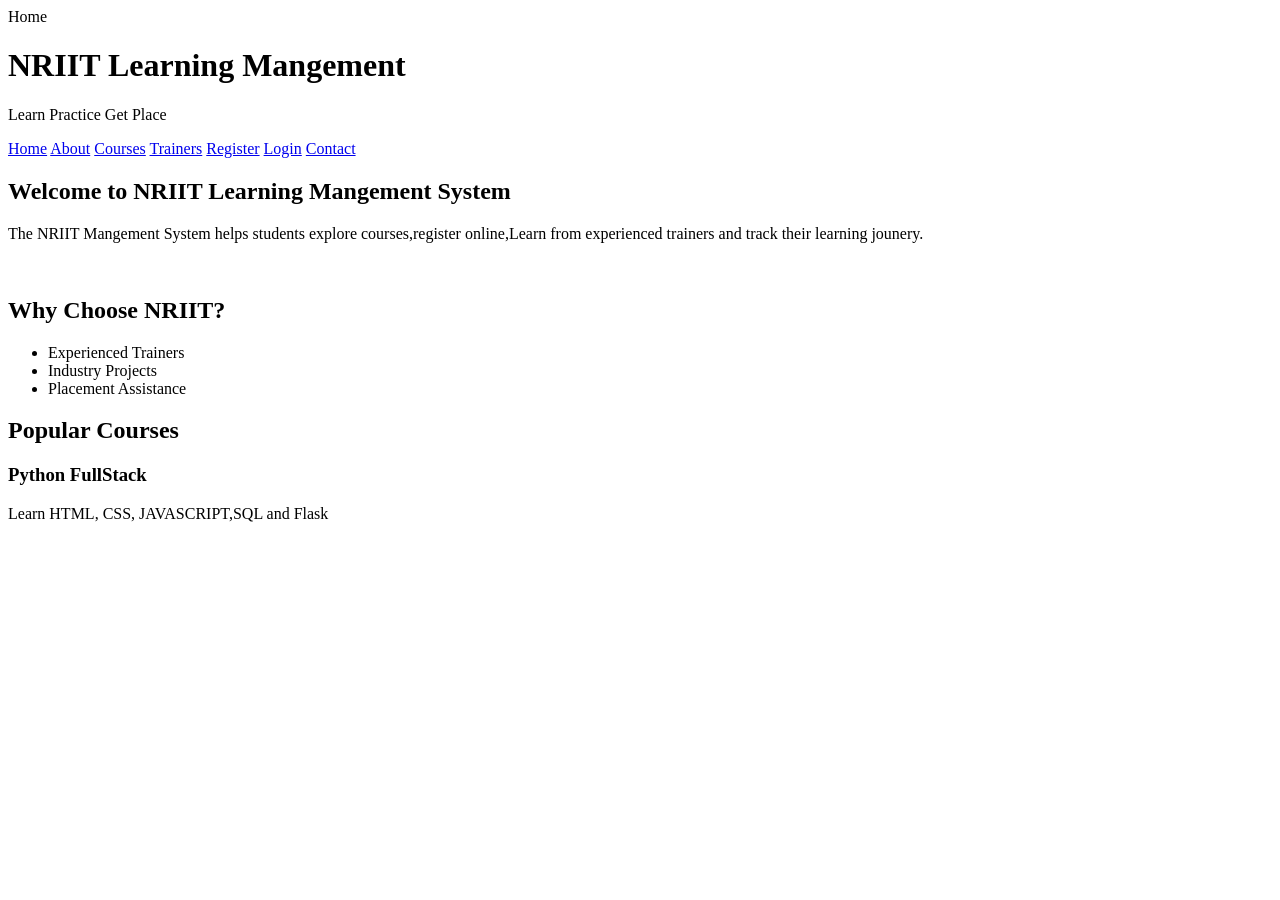
==== index.html @ a82b9776 "html" ====
<!DOCTYPE html>
<html lang="en">
<head>
    <meta charset="UTF-8">
    <meta name="viewport" content="width=\, initial-scale=1.0">
    <title>Document</title>
</head>
<body>
    <header>
        Home<br>
        <h1>NRIIT Learning Mangement</h1>
        <p> Learn Practice Get Place</p>
        <nav>
            <a href="index.html">Home</a>
            <a href="about.html">About</a>
            <a href="courses.html">Courses</a>
            <a href="trainers.html">Trainers</a>
            <a href="register.html">Register</a>
            <a href="login.html">Login</a>
            <a href="contact.html">Contact</a>
        </nav>
    </header>
    <main>
        <section>
            <h2>Welcome to NRIIT Learning Mangement System</h2>
            <p>
                The NRIIT Mangement System helps students explore courses,register
            online,Learn from experienced trainers and track their learning jounery.
            </p>
            <img src="image/banner.jpg" alt=""LMS Banner"width="800">
        </section>
        <h2>Why Choose NRIIT?</h2>
        <ul>
            <li>Experienced Trainers</li>
            <li>Industry Projects</li>
            <li>Placement Assistance</li>
        </ul>
    </section>
    <section>
        <h2>Popular Courses</h2>
        <article>
            <h3>Python FullStack</h3>
            <p>Learn HTML, CSS, JAVASCRIPT,SQL and Flask</p>
        </article>
    </section>
    </main>
    
</body>
</html>
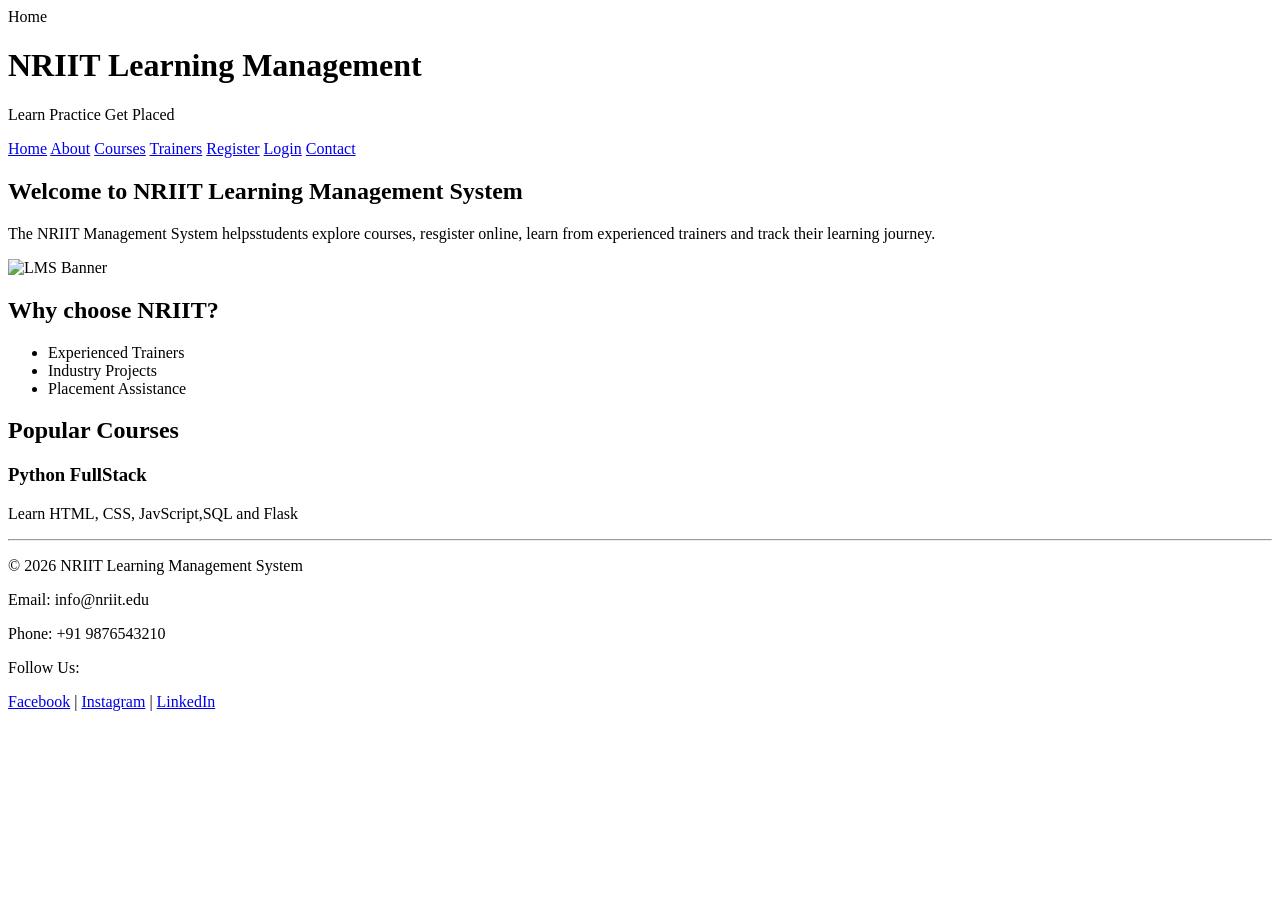
==== commit 5ae27008: "html" ====
--- a/index.html
+++ b/index.html
@@ -1,49 +1,72 @@
-<!DOCTYPE html>
+<!doctype html>
 <html lang="en">
+
 <head>
-    <meta charset="UTF-8">
-    <meta name="viewport" content="width=\, initial-scale=1.0">
-    <title>Document</title>
+  <meta charset="UTF-8" />
+  <meta name="viewport" content="width=device-width, initial-scale=1.0" />
+  <link rel="stylesheet" href="css/style.css">
+  <title>Home</title>
 </head>
+
 <body>
-    <header>
-        Home<br>
-        <h1>NRIIT Learning Mangement</h1>
-        <p> Learn Practice Get Place</p>
-        <nav>
-            <a href="index.html">Home</a>
-            <a href="about.html">About</a>
-            <a href="courses.html">Courses</a>
-            <a href="trainers.html">Trainers</a>
-            <a href="register.html">Register</a>
-            <a href="login.html">Login</a>
-            <a href="contact.html">Contact</a>
-        </nav>
-    </header>
-    <main>
-        <section>
-            <h2>Welcome to NRIIT Learning Mangement System</h2>
-            <p>
-                The NRIIT Mangement System helps students explore courses,register
-            online,Learn from experienced trainers and track their learning jounery.
-            </p>
-            <img src="image/banner.jpg" alt=""LMS Banner"width="800">
-        </section>
-        <h2>Why Choose NRIIT?</h2>
-        <ul>
-            <li>Experienced Trainers</li>
-            <li>Industry Projects</li>
-            <li>Placement Assistance</li>
-        </ul>
+  <header>
+    Home <br />
+    <h1>NRIIT Learning Management</h1>
+    <p>Learn Practice Get Placed</p>
+    <nav>
+      <a href="index.html">Home</a>
+      <a href="about.html">About</a>
+      <a href="courses.html">Courses</a>
+      <a href="trainers.html">Trainers</a>
+      <a href="register.html">Register</a>
+      <a href="login.html">Login</a>
+      <a href="contact.html">Contact</a>
+    </nav>
+  </header>
+  <main>
+    <section>
+      <h2>Welcome to NRIIT Learning Management System</h2>
+      <p>
+        The NRIIT Management System helpsstudents explore courses, resgister online, learn from experienced trainers and
+        track their learning journey.
+      </p>
+      <img src="image/banner.jpg" alt="LMS Banner" width="800" class="banner">
     </section>
     <section>
-        <h2>Popular Courses</h2>
-        <article>
-            <h3>Python FullStack</h3>
-            <p>Learn HTML, CSS, JAVASCRIPT,SQL and Flask</p>
-        </article>
+      <h2>Why choose NRIIT?</h2>
+      <ul>
+        <li>Experienced Trainers</li>
+        <li>Industry Projects</li>
+        <li>Placement Assistance</li>
+      </ul>
     </section>
-    </main>
-    
+    <section>
+      <h2>Popular Courses</h2>
+      <article>
+        <h3>Python FullStack</h3>
+        <p>Learn HTML, CSS, JavScript,SQL and Flask</p>
+      </article>
+    </section>
+  </main>
+  <footer>
+
+    <hr>
+
+    <p>&copy; 2026 NRIIT Learning Management System</p>
+
+    <p>Email: info@nriit.edu</p>
+
+    <p>Phone: +91 9876543210</p>
+
+    <p>Follow Us:</p>
+
+    <a href="#">Facebook</a> |
+
+    <a href="#">Instagram</a> |
+
+    <a href="#">LinkedIn</a>
+
+  </footer>
 </body>
+
 </html>
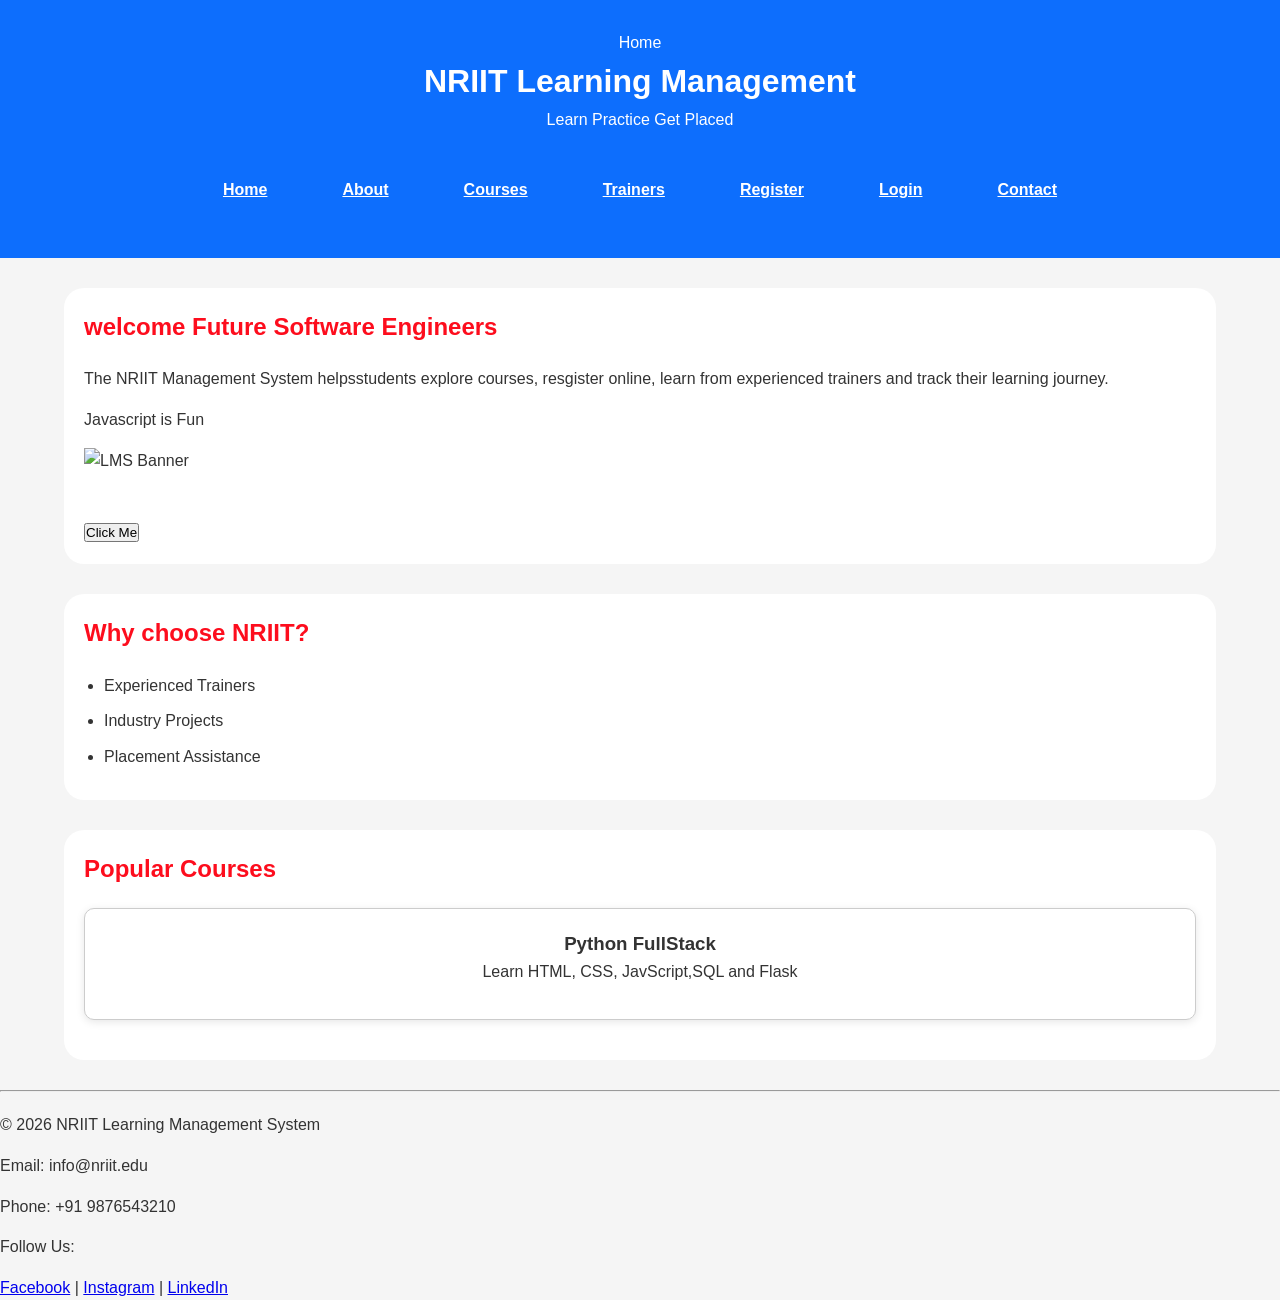
==== commit d4ae6842: "html" ====
--- a/index.html
+++ b/index.html
@@ -25,12 +25,15 @@
   </header>
   <main>
     <section>
-      <h2>Welcome to NRIIT Learning Management System</h2>
+      <h2 id="welcome">Welcome to NRIIT Learning Management System</h2>
       <p>
         The NRIIT Management System helpsstudents explore courses, resgister online, learn from experienced trainers and
         track their learning journey.
       </p>
+      <p id="message"> Learning never stops</p>
       <img src="image/banner.jpg" alt="LMS Banner" width="800" class="banner">
+      <br><br>
+      <button onclick="showmessage()">Click Me</button> 
     </section>
     <section>
       <h2>Why choose NRIIT?</h2>
@@ -68,5 +71,7 @@
 
   </footer>
 </body>
+<script src="js/script.js"></script>
+</body>
 
 </html>
--- a/css/style.css
+++ b/css/style.css
@@ -0,0 +1,334 @@
+* {
+    margin: 0;
+    padding: 0;
+    box-sizing: border-box;
+}
+
+body {
+    font-family: Arial, Arial, Helvetica, sans-serif;
+    background-color: #f5f5f5;
+    color: #333;
+    line-height: 1.6;
+}
+
+header {
+    background-color: #0d6efd;
+    color: #fff;
+    padding: 30px;
+    text-align: center;
+}
+
+hr {
+    margin: 20px 0;
+}
+
+nav{
+
+    display:flex;
+
+    justify-content:center;
+
+    gap:25px;
+
+    margin-top:20px;
+
+    flex-wrap:wrap;
+
+}
+
+nav a {
+    color: #fff;
+    margin: 15px;
+    font-weight: bold;
+    padding: 10px;
+    text-align: center;
+}
+
+nav a:hover {
+    background-color: #fff;
+    color: #0d6efd;
+    border-radius: 5px;
+}
+
+main {
+    margin: auto;
+    width: 90%;
+    margin-top: 30px;
+}
+
+section {
+    margin-bottom: 30px;
+    background-color: #fff;
+    padding: 20px;
+    border-radius: 20px;
+}
+
+h2 {
+    margin-bottom: 20px;
+    color: #fd0d1d;
+}
+
+p {
+    margin-bottom: 15px;
+}
+
+.banner {
+    width: 80%;
+    height: 200px;
+    margin-bottom: 20px;
+}
+
+ul {
+    padding-left: 20px;
+}
+
+li {
+    margin-bottom: 10px;
+}
+
+article {
+    margin-top: 20px;
+    border-radius: 10px;
+    border: 1px solid #ccc;
+    padding: 15px;
+}
+
+article:hover {
+    background-color: #f0f0f0;
+}
+
+table {
+
+    width: 100%;
+
+    border-collapse: collapse;
+
+    margin-top: 20px;
+
+}
+
+table {
+
+    width: 100%;
+
+    border-collapse: collapse;
+
+    margin-top: 20px;
+
+}
+
+td {
+
+    padding: 15px;
+
+    text-align: center;
+
+}
+
+table,
+th,
+td {
+
+    border: 1px solid #ccc;
+
+}
+
+tr:hover {
+
+    background: #eef5ff;
+
+}
+
+ol {
+
+    padding-left: 25px;
+
+}
+
+ol li {
+
+    margin-bottom: 10px;
+
+}
+
+form {
+
+    background: rgb(247, 52, 52);
+
+    padding: 30px;
+
+    border-radius: 10px;
+
+    box-shadow: 0 0 10px rgba(0, 0, 0, .1);
+
+}
+
+label {
+
+    font-weight: bold;
+
+}
+
+input:not([type="radio"]):not([type="checkbox"]):not([type="submit"]):not([type="button"]):not([type="reset"]) {
+
+    width: 100%;
+
+    padding: 12px;
+
+    margin-top: 8px;
+
+    margin-bottom: 20px;
+
+    border: 1px solid #ccc;
+
+    border-radius: 5px;
+
+    font-size: 16px;
+
+}
+
+select,
+textarea {
+
+    width: 100%;
+
+    padding: 12px;
+
+    margin-top: 8px;
+
+    margin-bottom: 20px;
+
+    border: 1px solid #ccc;
+
+    border-radius: 5px;
+
+    font-size: 16px;
+
+}
+
+input[type="submit"] {
+
+    background: #0d6efd;
+
+    color: white;
+
+    border: none;
+
+    cursor: pointer;
+
+}
+
+input[type="submit"]:hover {
+
+    background: #084298;
+
+}
+
+input[type="reset"] {
+
+    background: #6c757d;
+
+    color: white;
+
+    border: none;
+
+    cursor: pointer;
+
+}
+
+
+input[type="reset"]:hover {
+
+    background: #565e64;
+
+}
+
+
+article {
+
+    background: white;
+
+    padding: 20px;
+
+    margin-bottom: 20px;
+
+    border-radius: 10px;
+
+    box-shadow: 0 2px 8px rgba(0, 0, 0, .1);
+
+    transition: .3s;
+}
+
+.trainer-image {
+
+    width: 180px;
+
+    height: 180px;
+
+    object-fit: cover;
+
+    border-radius: 50%;
+
+    display: block;
+
+    margin: 0 auto 15px;
+
+}
+
+article:hover {
+
+    transform: translateY(-8px);
+
+    box-shadow: 0 10px 20px rgba(0, 0, 0, .2);
+
+}
+
+iframe {
+
+    width: 100%;
+
+    border: none;
+
+    border-radius: 10px;
+
+    margin-top: 20px;
+
+}
+
+video {
+
+    width: 100%;
+
+    border-radius: 10px;
+
+}
+
+audio {
+
+    width: 100%;
+
+}
+
+.trainer-container{
+
+    display:grid;
+
+    grid-template-columns:repeat(3,1fr);
+
+    gap:25px;
+
+}
+
+article{
+
+    text-align:center;
+
+}
+
+img{
+
+max-width:100%;
+
+height:auto;
+
+}
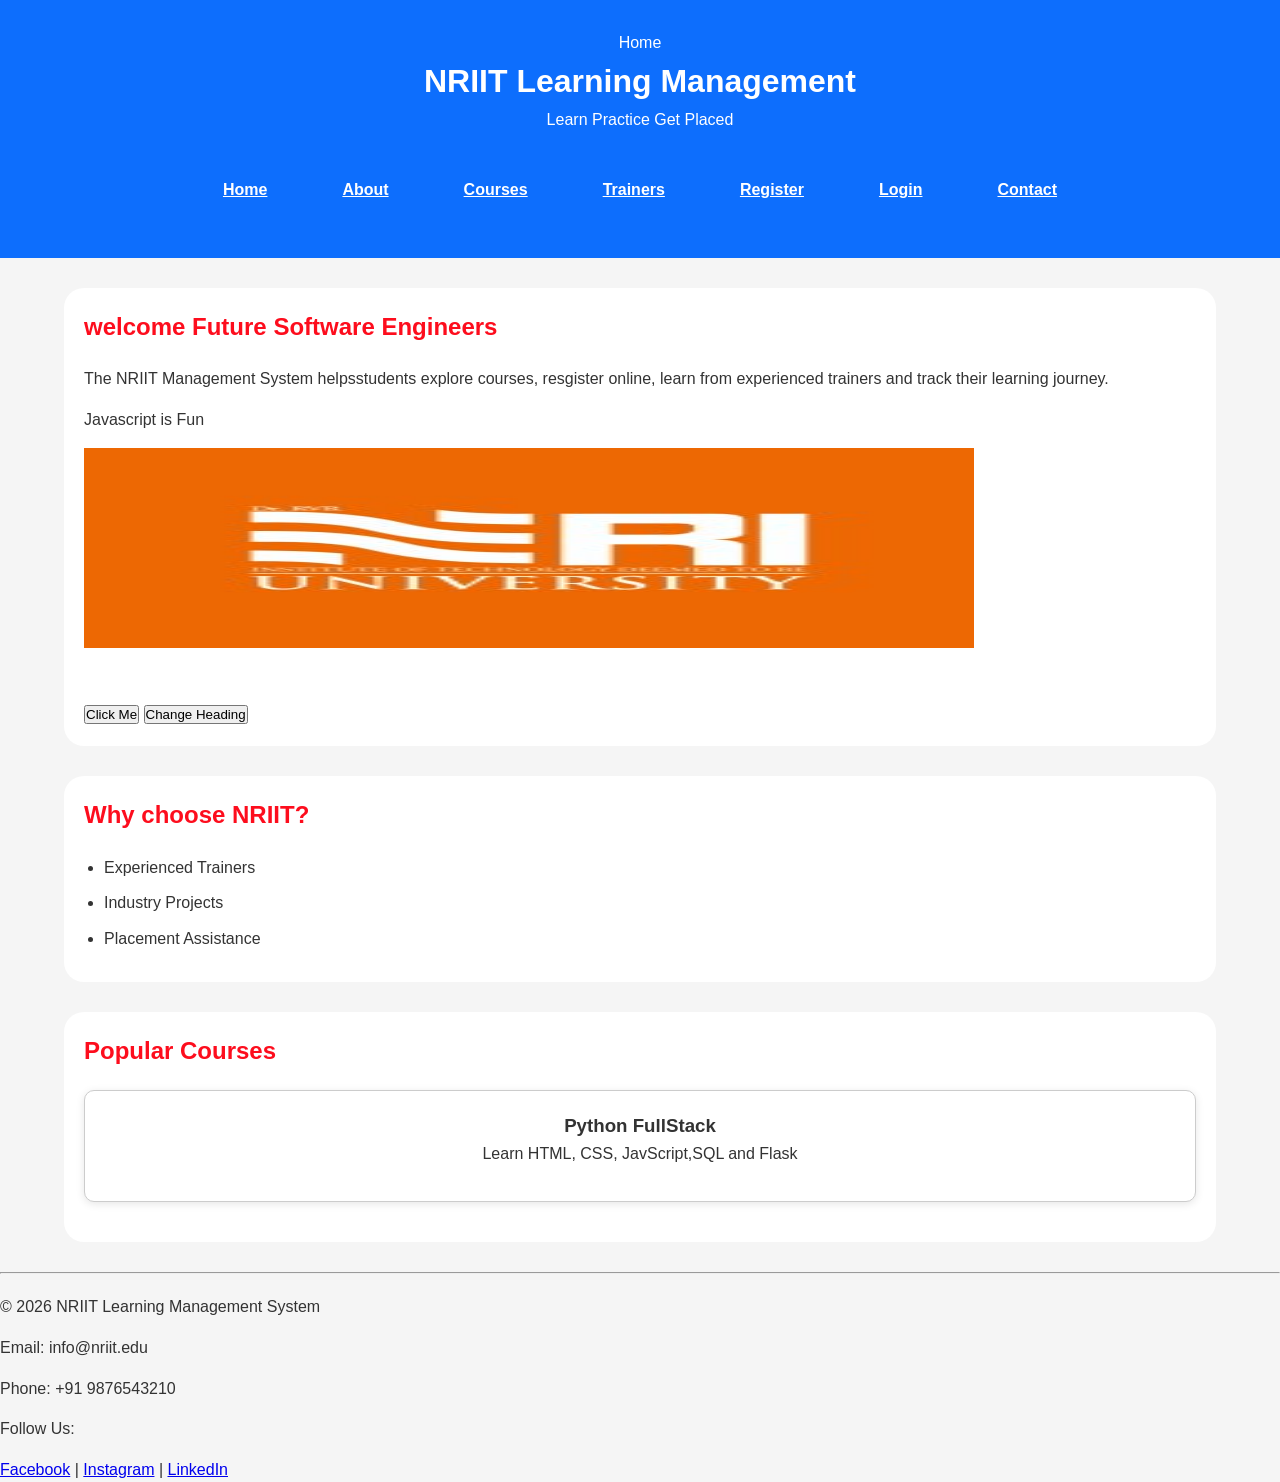
==== commit dbcad760: "html" ====
--- a/index.html
+++ b/index.html
@@ -33,7 +33,9 @@
       <p id="message"> Learning never stops</p>
       <img src="image/banner.jpg" alt="LMS Banner" width="800" class="banner">
       <br><br>
-      <button onclick="showmessage()">Click Me</button> 
+      <button onclick="showmessage()">Click Me</button>
+      <button onclick="changeHeading()">Change Heading</button> 
+
     </section>
     <section>
       <h2>Why choose NRIIT?</h2>
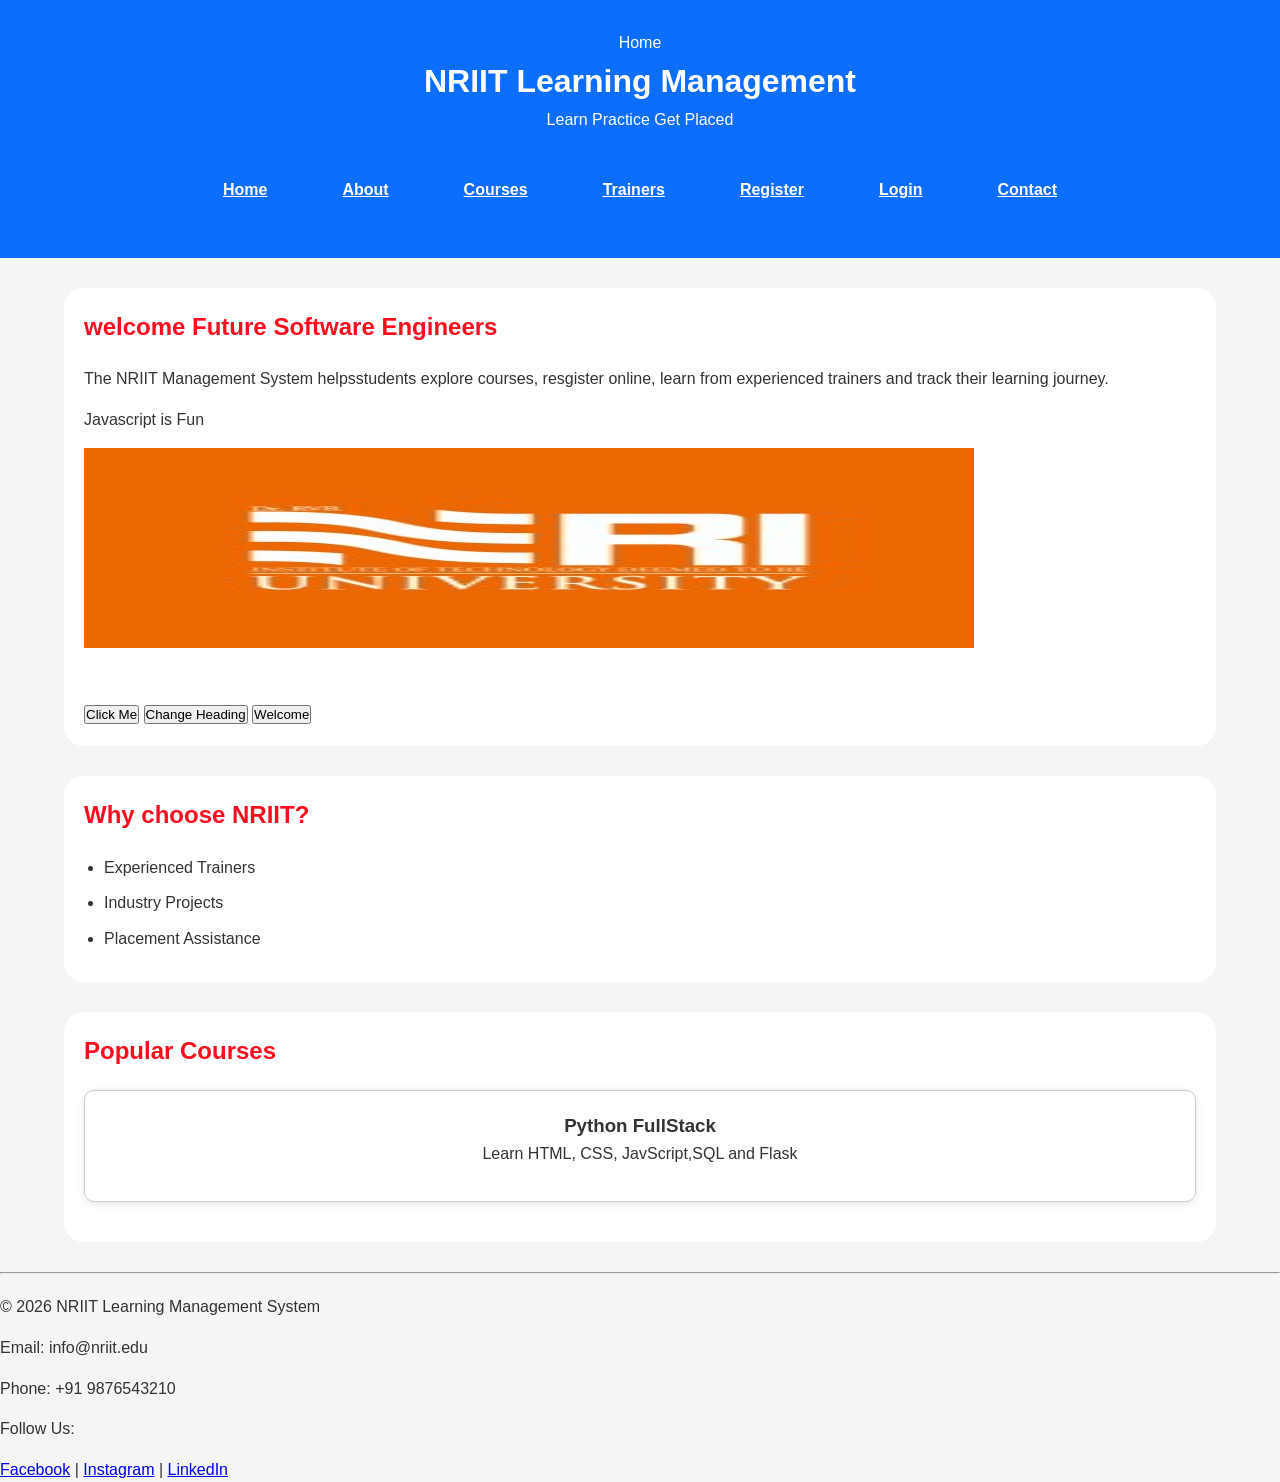
==== commit d42d7aec: "html" ====
--- a/index.html
+++ b/index.html
@@ -34,7 +34,8 @@
       <img src="image/banner.jpg" alt="LMS Banner" width="800" class="banner">
       <br><br>
       <button onclick="showmessage()">Click Me</button>
-      <button onclick="changeHeading()">Change Heading</button> 
+      <button onclick="changeHeading()">Change Heading</button>
+      <button id="btnGreeting">Welcome</button> 
 
     </section>
     <section>
